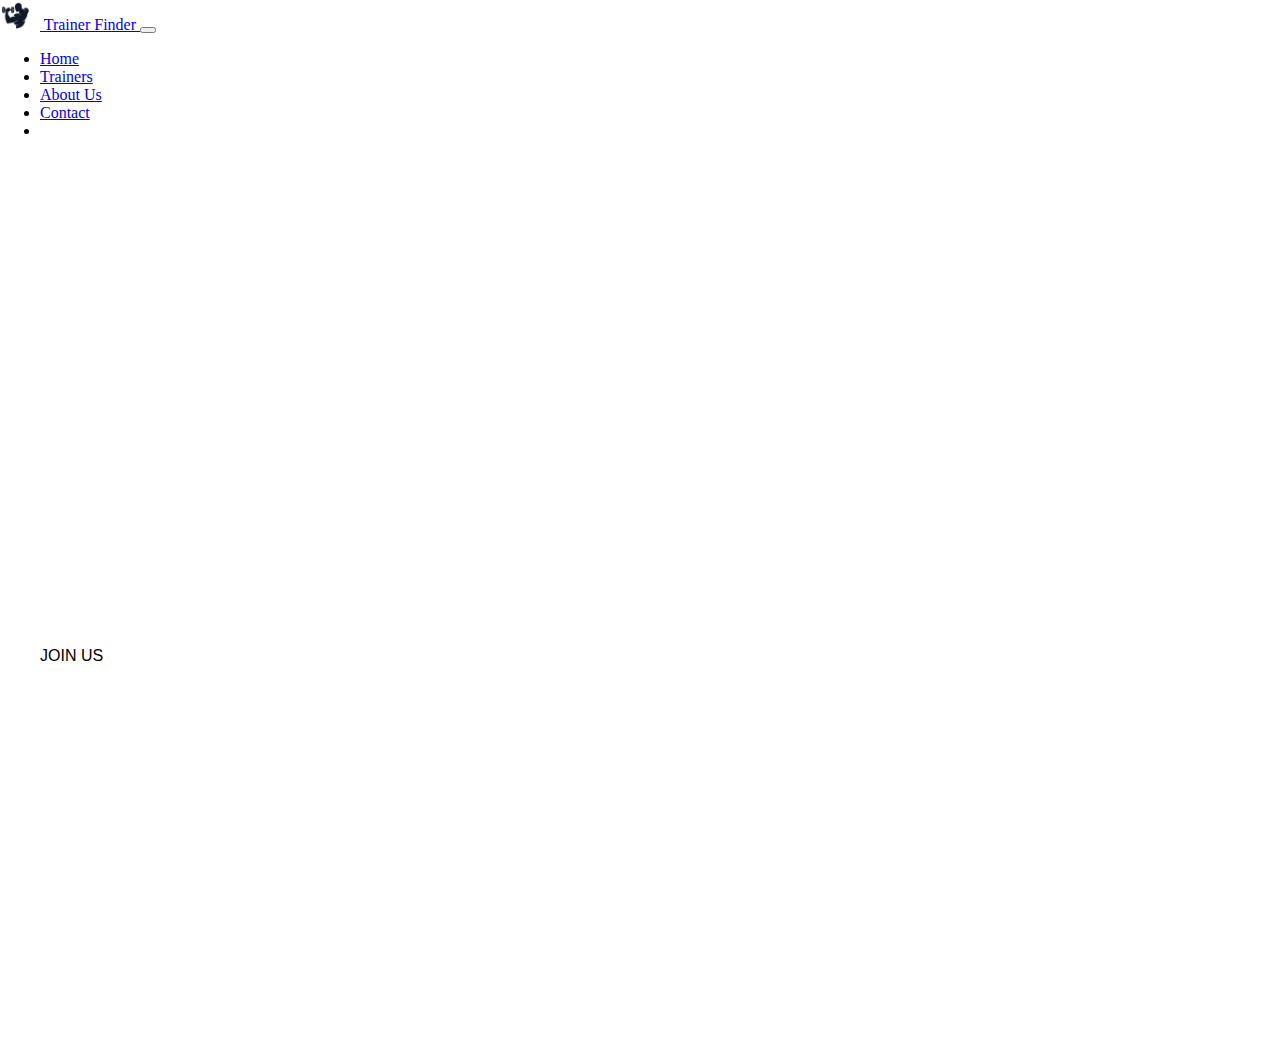
==== index.html @ 25532403 "html,php" ====
<!DOCTYPE html>
<html lang="en">
<head>
    <meta charset="UTF-8">
    <meta name="viewport" content="width=device-width, initial-scale=1.0">
    <title>Find Your Trainer</title>
    <style>
        body, html {
            margin: 0;
            padding: 0;
            height: 100%;
            overflow: hidden; /* Prevent scrolling */
        }

        .video-container {
            position: relative;
            height: 100%;
            overflow: hidden;
        }

        .background-video {
            width: 100%;
            height: 100%;
            object-fit: cover; /* Ensures video covers the entire container */
            position: absolute;
            top: 0;
            left: 0;
            z-index: 0; /* Set a lower z-index so the overlay is above */
        }

        .overlay {
            position: absolute;
            top: 50%;
            left: 20px; /* Position to the left */
            transform: translateY(-50%);
            color: white;
            text-align: left;
            z-index: 1; /* Set a higher z-index so it is above the video */
        }

        .animated-text {
            font-size: 2rem;
            animation: fadeIn 2s ease-in-out;
        }

        @keyframes fadeIn {
            from {
                opacity: 0;
                transform: translateY(-20px);
            }
            to {
                opacity: 1;
                transform: translateY(0);
            }
        }

        .join-button {
            margin-top: 20px;
            padding: 10px 20px;
            border: none;
            border-radius: 25px;
            background-color: white;
            color: black;
            font-size: 1rem;
            cursor: pointer;
            transition: background-color 0.3s ease;
        }

        .join-button:hover {
            background-color: green;
            color: white; /* Change text color on hover */
        } 
    </style>
</head>
<body>
    <nav class="navbar navbar-expand-lg navbar-dark bg-success">
        <a class="navbar-brand" href="#">
            <img src="images/ss.png" alt="Logo" style="height:30px; width:30px; margin-right:10px;">
            Trainer Finder
        </a>
        <button class="navbar-toggler" type="button" data-toggle="collapse" data-target="#navbarNav" aria-controls="navbarNav" aria-expanded="false" aria-label="Toggle navigation">
            <span class="navbar-toggler-icon"></span>
        </button>
        <div class="collapse navbar-collapse" id="navbarNav">
            <ul class="navbar-nav ml-auto">
                <li class="nav-item active">
                    <a class="nav-link" href="#">Home</a>
                </li>
                <li class="nav-item">
                    <a class="nav-link" href="#">Trainers</a>
                </li>
                <li class="nav-item">
                    <a class="nav-link" href="#">About Us</a>
                </li>
                <li class="nav-item">
                    <a class="nav-link" href="#">Contact</a>
                </li>
                <li class="nav-item">
                    <a class="nav-link" href="#"><i class="fas fa-user"></i></a>
                </li>
            </ul>
        </div>
    </nav>
    
    <div class="video-container">
        <video autoplay muted loop class="background-video">
            <source src="videos/main.mp4" type="video/mp4">
            Your browser does not support the video tag.
        </video>
        <div class="overlay">
            <h1 class="animated-text">Welcome to Find Your Trainer</h1>
            <button class="join-button">JOIN US</button>
        </div>
    </div>
    <script>
        document.querySelector('.join-button').addEventListener('click', function() {
            window.location.href = 'Login.html'; // Redirects to home.html
        });
    </script>
</body>
</html>
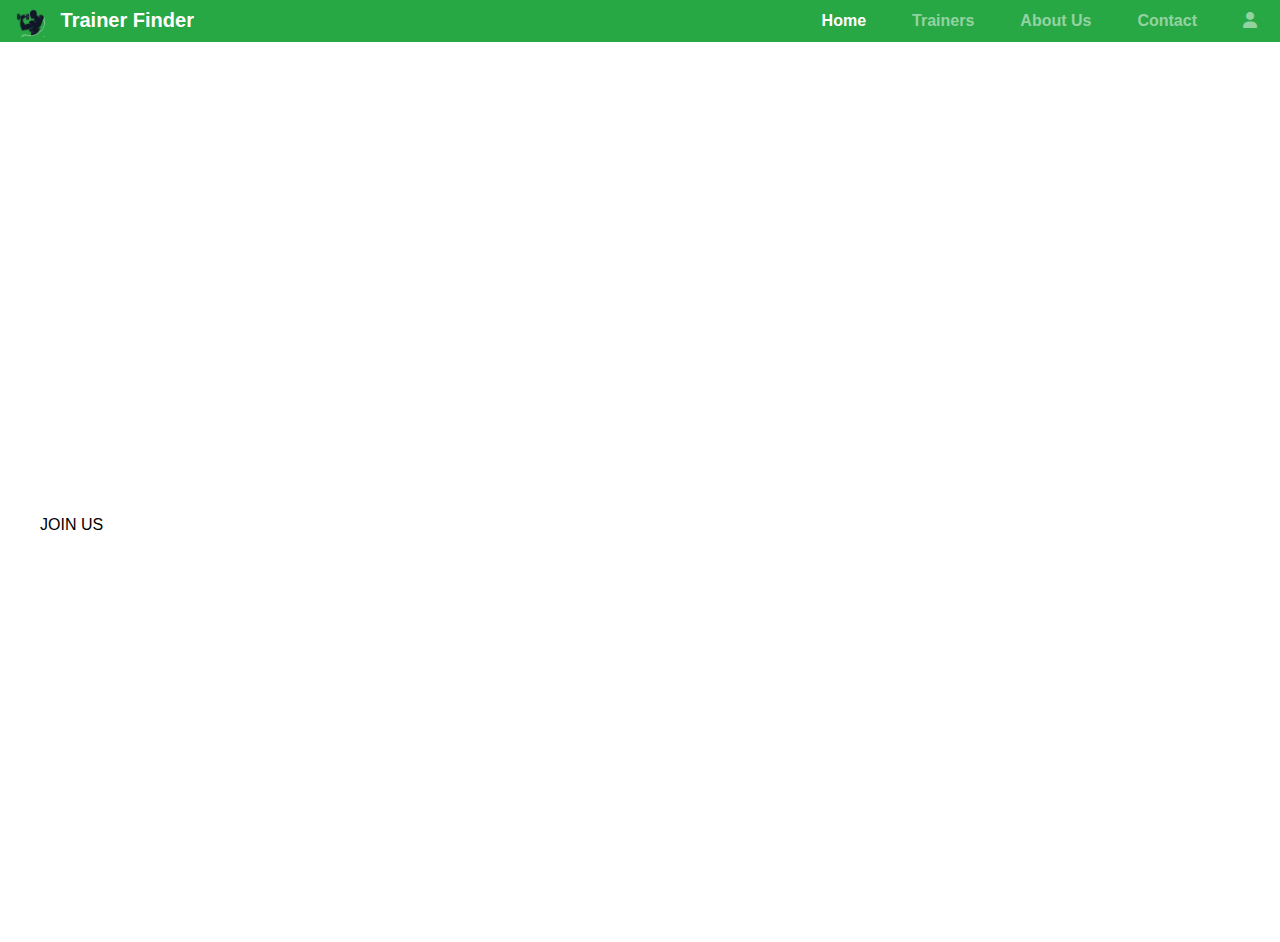
==== commit 14ba034b: "nn" ====
--- a/index.html
+++ b/index.html
@@ -3,15 +3,48 @@
 <head>
     <meta charset="UTF-8">
     <meta name="viewport" content="width=device-width, initial-scale=1.0">
+
     <title>Find Your Trainer</title>
+    <link rel="stylesheet" href="https://stackpath.bootstrapcdn.com/bootstrap/4.5.2/css/bootstrap.min.css">
+<link rel="stylesheet" href="https://cdnjs.cloudflare.com/ajax/libs/font-awesome/6.0.0-beta3/css/all.min.css">
+
     <style>
-        body, html {
+       body,html {
             margin: 0;
             padding: 0;
             height: 100%;
             overflow: hidden; /* Prevent scrolling */
         }
-
+        #nav {
+            font-family: Arial, sans-serif;
+            margin: 0;
+            padding: 0;
+            background-color: black;
+            color: white; /* Change text color to white for better readability */
+        }
+        header {
+            background: black;
+            color: #ffffff;
+            padding: 20px 0;
+            text-align: center;
+        }
+        .logo {
+            text-align: center;
+        }
+        .logo-image {
+            width: 100px;
+            height: auto;
+            margin-bottom: 10px;
+        }
+        nav {
+            margin: 20px 0;
+        }
+        nav a {
+            margin: 0 15px;
+            color: #ffffff;
+            text-decoration: none;
+            font-weight: bold;
+        }
         .video-container {
             position: relative;
             height: 100%;
@@ -68,12 +101,12 @@
 
         .join-button:hover {
             background-color: green;
-            color: white; /* Change text color on hover */
+            color: white; 
         } 
     </style>
 </head>
 <body>
-    <nav class="navbar navbar-expand-lg navbar-dark bg-success">
+    <nav class="navbar navbar-expand-lg navbar-dark bg-success" id="nav">
         <a class="navbar-brand" href="#">
             <img src="images/ss.png" alt="Logo" style="height:30px; width:30px; margin-right:10px;">
             Trainer Finder
@@ -84,7 +117,7 @@
         <div class="collapse navbar-collapse" id="navbarNav">
             <ul class="navbar-nav ml-auto">
                 <li class="nav-item active">
-                    <a class="nav-link" href="#">Home</a>
+                    <a class="nav-link" href="Home.html">Home</a>
                 </li>
                 <li class="nav-item">
                     <a class="nav-link" href="#">Trainers</a>
@@ -96,11 +129,10 @@
                     <a class="nav-link" href="#">Contact</a>
                 </li>
                 <li class="nav-item">
-                    <a class="nav-link" href="#"><i class="fas fa-user"></i></a>
+                    <a class="nav-link" href="Login.html"><i class="fas fa-user"></i></a>
                 </li>
             </ul>
-        </div>
-    </nav>
+        </div> </nav>
     
     <div class="video-container">
         <video autoplay muted loop class="background-video">
@@ -112,6 +144,7 @@
             <button class="join-button">JOIN US</button>
         </div>
     </div>
+    
     <script>
         document.querySelector('.join-button').addEventListener('click', function() {
             window.location.href = 'Login.html'; // Redirects to home.html
